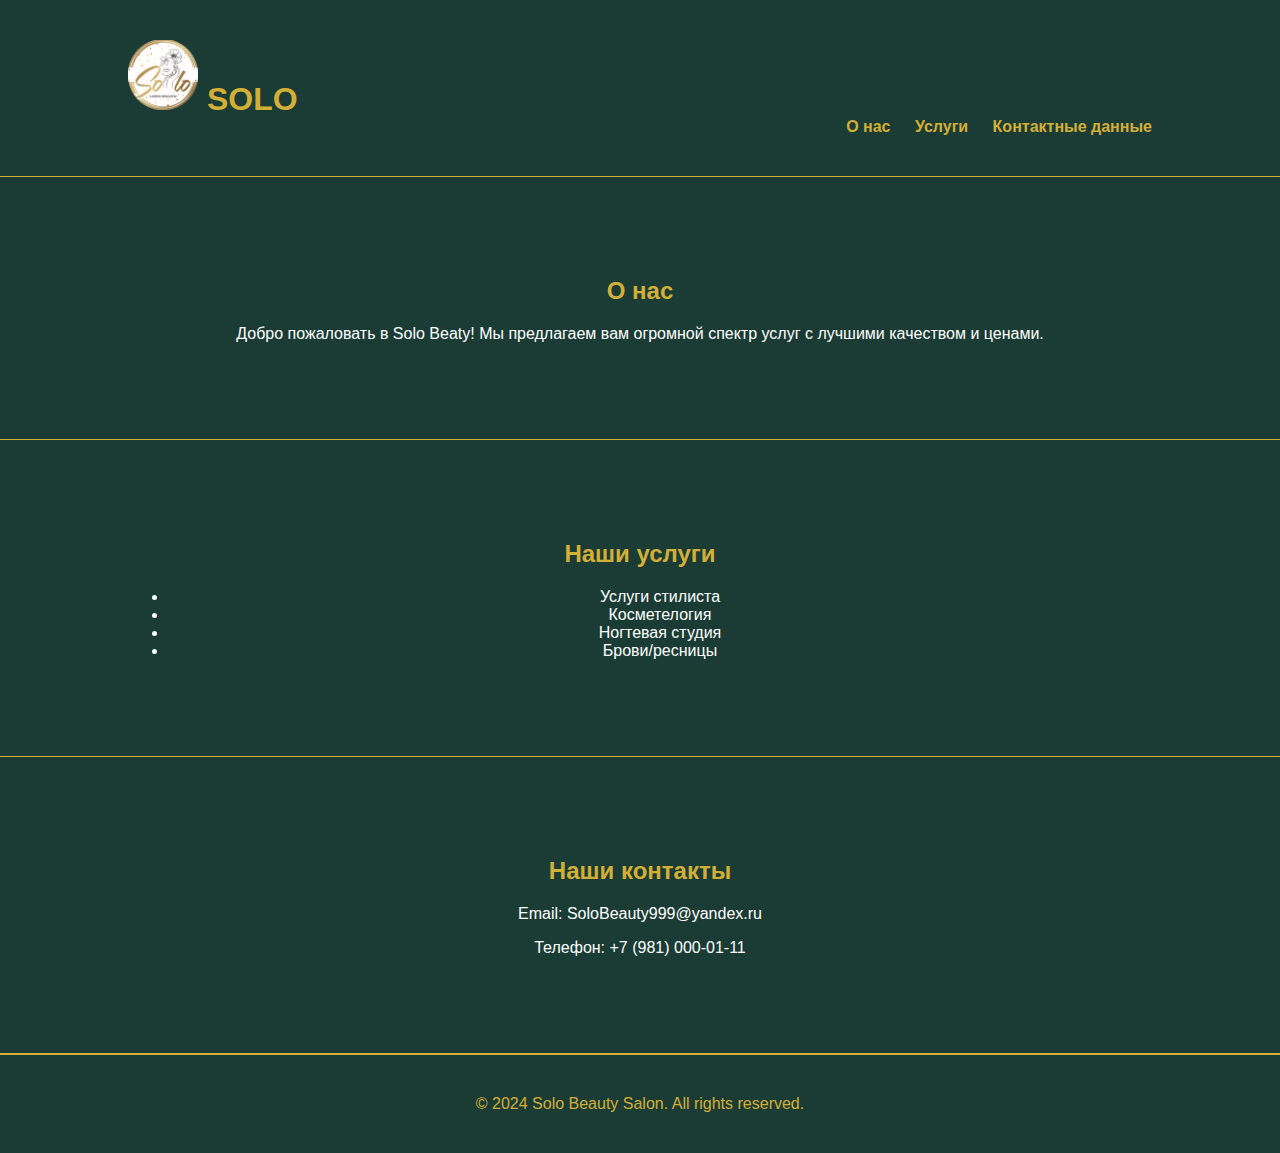
==== index.html @ 8c4be779 "commit to" ====
<!DOCTYPE html>
<html lang="en">
<head>
<meta charset="UTF-8">
<meta name="viewport" content="width=device-width initial-scale=1">

<link rel="manifest" href="manifest.json">

<meta name="mobile-web-app-capable" content="yes">
<meta name="apple-mobile-web-app-capable" content="yes">
<meta name="application-name" content="Beauty Salon Solo">
<meta name="apple-mobile-web-app-title" content="Beauty Salon Solo">
<meta name="theme-color" content="f5f5dc">
<meta name="msapplication-navbutton-color" content="f5f5dc">
<meta name="apple-mobile-web-app-status-bar-style" content="black-translucent">
<meta name="msapplication-starturl" content="/">
<meta name="viewport" content="width=device-width, initial-scale=1, shrink-to-fit=no">

<link rel="icon" type="png" sizes="512x512" href="Logo.png">
<link rel="apple-touch-icon" type="png" sizes="512x512" href="Logo.png">
<link rel="icon" type="png" sizes="48x48" href="Logo.png">
<link rel="apple-touch-icon" type="png" sizes="48x48" href="Logo.png">
<link rel="icon" type="png" sizes="72x72" href="Logo.png">
<link rel="apple-touch-icon" type="png" sizes="72x72" href="Logo.png">
<link rel="icon" type="png" sizes="96x96" href="Logo.png">
<link rel="apple-touch-icon" type="png" sizes="96x96" href="Logo.png">
<link rel="icon" type="png" sizes="144x144" href="Logo.png">
<link rel="apple-touch-icon" type="png" sizes="144x144" href="Logo.png">
<link rel="icon" type="png" sizes="192x192" href="Logo.png">
<link rel="apple-touch-icon" type="png" sizes="192x192" href="Logo.png">

<script>
if ('serviceWorker' in navigator) {
  window.addEventListener('load', function() {
    navigator.serviceWorker.register('/sw.js').then(function(registration) {
      // Registration was successful
      console.log('ServiceWorker registration successful with scope: ', registration.scope);
    }, function(err) {
      // registration failed :(
      console.log('ServiceWorker registration failed: ', err);
    });
  });
}
</script>

<title>Solo Beauty Salon</title>
<link rel="stylesheet" href="style.css">
</head>
<body>
<header class="header">
    <div class="container">
        <h1 class="logo"><img src="Logo.png" width="70", height="70"> Solo</h1>
        <nav class="nav">
            <ul>
                <li><a href="#about">О нас</a></li>
                <li><a href="#services">Услуги</a></li>
                <li><a href="#contact">Контактные данные</a></li>
            </ul>
        </nav>
    </div>
</header>
<section id="about" class="about">
    <div class="container">
        <h2>О нас</h2>
        <p>Добро пожаловать в Solo Beaty! Мы предлагаем вам огромной спектр услуг с лучшими качеством и ценами.</p>
    </div>
</section>
<section id="services" class="services">
    <div class="container">
        <h2>Наши услуги</h2>
        <ul>
            <li>Услуги стилиста</li>
            <li>Косметелогия</li>
            <li>Ногтевая студия</li>
            <li>Брови/ресницы</li>
        </ul>
    </div>
</section>
<section id="contact" class="contact">
    <div class="container">
        <h2>Наши контакты</h2>
        <p>Email: SoloBeauty999@yandex.ru</p>
        <p>Телефон: +7 (981) 000-01-11</p>
    </div>
</section>
<footer class="footer">
    <div class="container">
        <p>&copy; 2024 Solo Beauty Salon. All rights reserved.</p>
    </div>
      </div>
</footer>
</body>
</html>
---- style.css ----
h1 {
    color: #d4af37;
}
body {
    margin: 0;
    font-family: Arial, sans-serif;
    background-color: #1a3c34;
    color: #fff;
}
.container {
    width: 80%;
    margin: 0 auto;
    padding: 20px 0;
}
/* Header */
.header {
    background-color: #1a3c34;
    padding: 20px 0;
    border-bottom: 1px solid #d4af37;
}
.logo {
    font-size: 2em;
    color: #d4af37;
    text-transform: uppercase;
    margin: 0;
}
.nav ul {
    list-style: none;
    margin: 0;
    padding: 0;
    text-align: right;
}
.nav ul li {
    display: inline;
    margin-left: 20px;
}
.nav ul li a {
    text-decoration: none;
    color: #d4af37;
    font-weight: bold;
}
/* Sections */
section {
    padding: 60px 0;
    border-bottom: 1px solid #d4af37;
}
section h2 {
    margin-bottom: 20px;
    color: #d4af37;
}
.about, .services, .contact {
    text-align: center;
}
/* Footer */
.footer {
    background-color: #1a3c34;
    text-align: center;
    padding: 20px 0;
    border-top: 1px solid #d4af37;
}
.footer p {
    margin: 0;
    color: #d4af37;
}
[data-todo-option="active"] .todo__item:not([data-todo-state="active"]),
[data-todo-option="completed"] .todo__item:not([data-todo-state="completed"]),
[data-todo-option="deleted"] .todo__item:not([data-todo-state="deleted"]) {
  display: none;
}

[data-todo-state="active"] .todo__action_restore,
[data-todo-state="completed"] .todo__action_complete,
[data-todo-state="deleted"] .todo__action_complete {
  display: none;
}
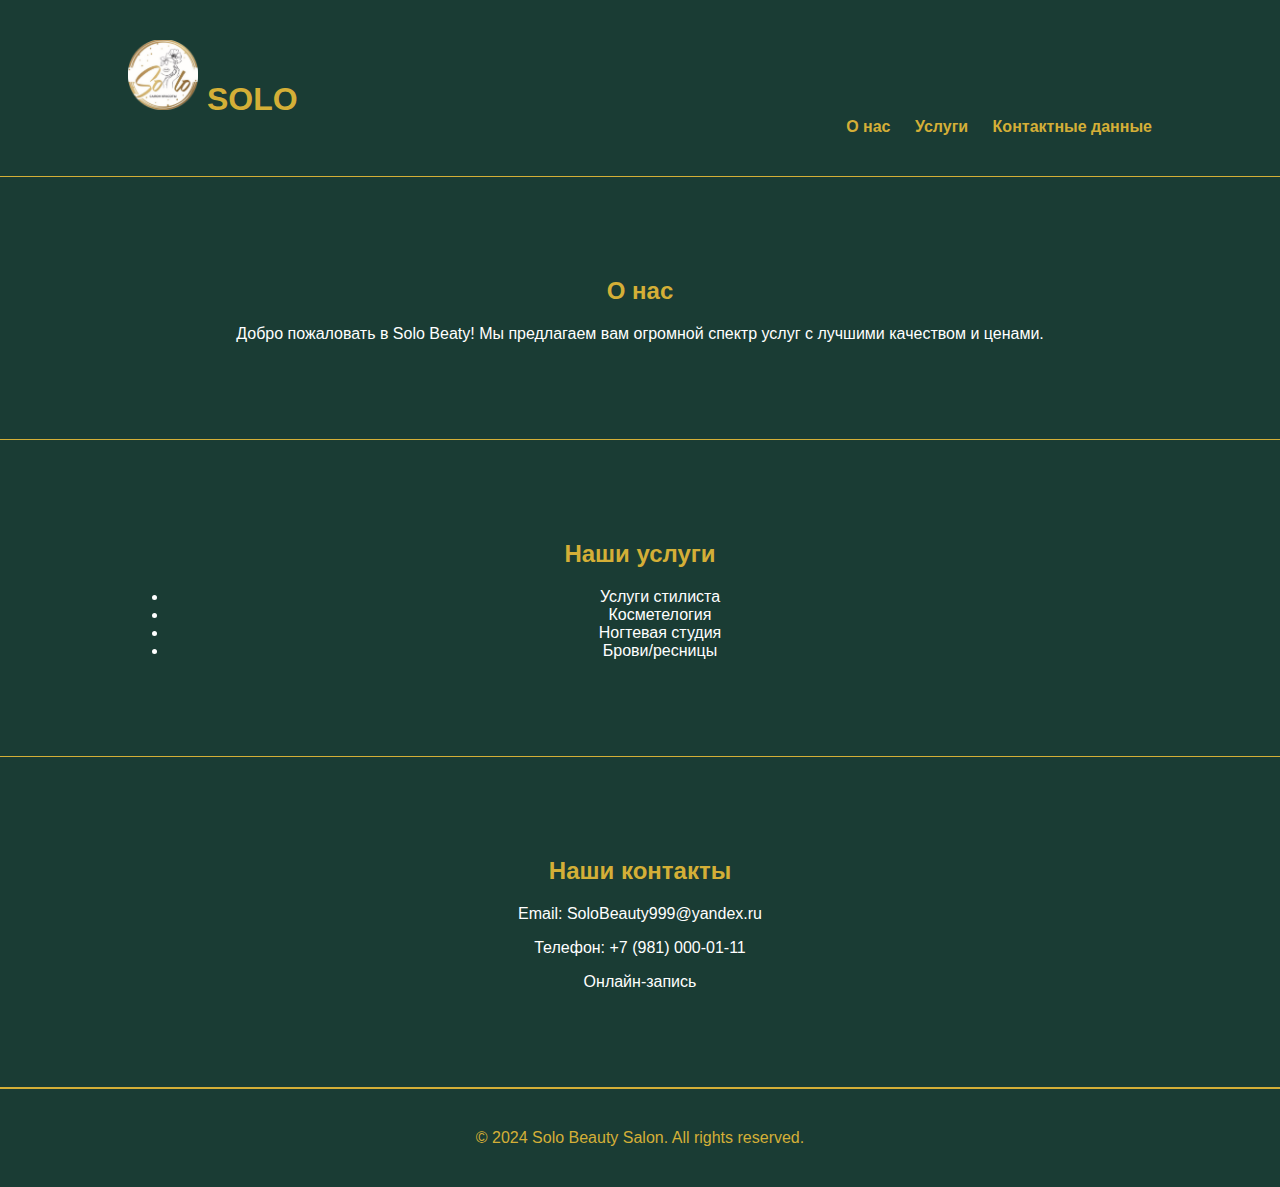
==== commit 30527e25: "index.html" ====
--- a/index.html
+++ b/index.html
@@ -81,6 +81,7 @@
         <h2>Наши контакты</h2>
         <p>Email: SoloBeauty999@yandex.ru</p>
         <p>Телефон: +7 (981) 000-01-11</p>
+        <p href="n1082612.yclients.com/">Онлайн-запись</p>
     </div>
 </section>
 <footer class="footer">
